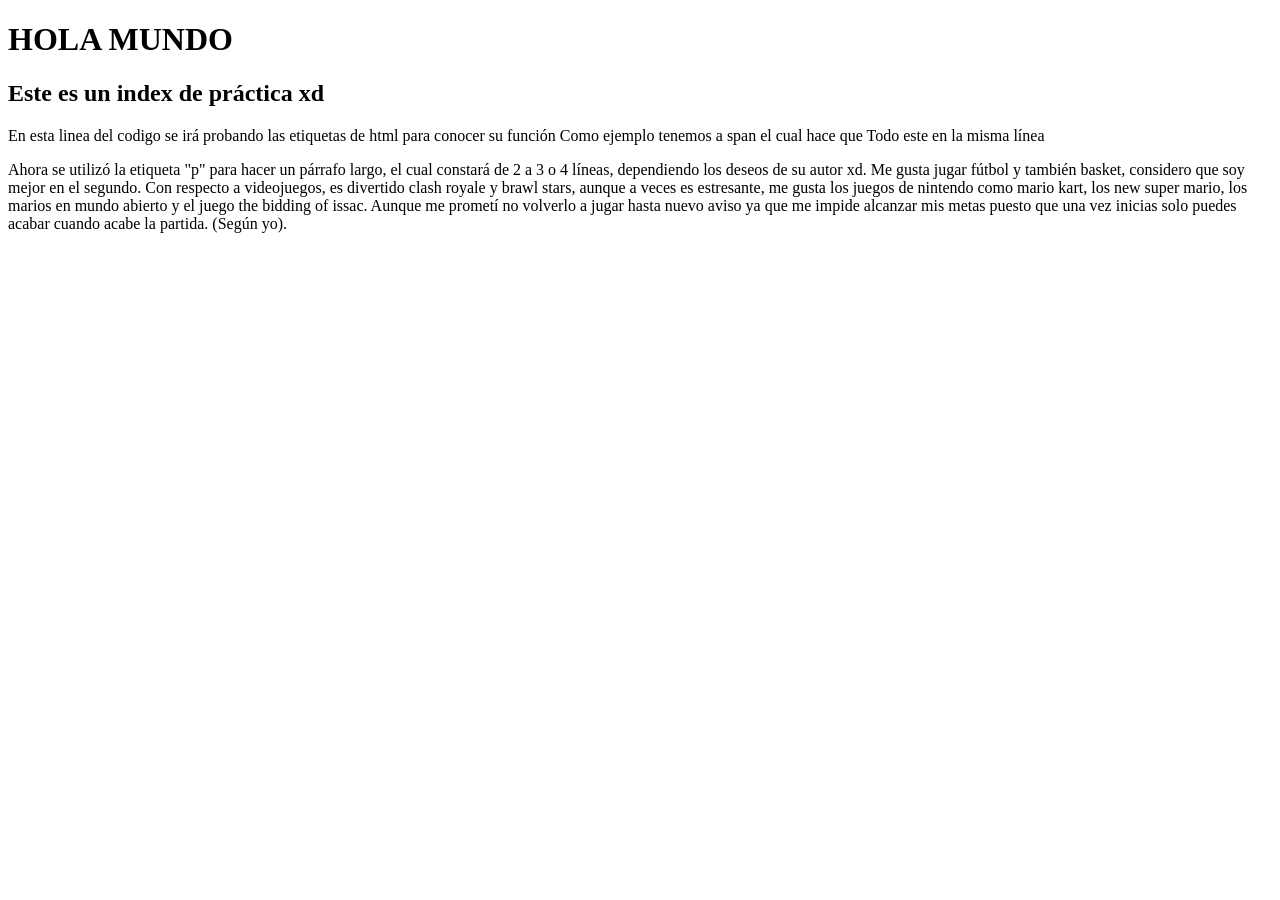
==== pract.html @ b2b8cb19 "Agregó párrafo Se probó la etiqueta <p> para crear un párrafo" ====
<!DOCTYPE html>
<!--[if lt IE 7]>      <html class="no-js lt-ie9 lt-ie8 lt-ie7"> <![endif]-->
<!--[if IE 7]>         <html class="no-js lt-ie9 lt-ie8"> <![endif]-->
<!--[if IE 8]>         <html class="no-js lt-ie9"> <![endif]-->
<!--[if gt IE 8]>      <html class="no-js"> <!--<![endif]-->
<html>
    <head>
        <meta charset="utf-8">
        <meta http-equiv="X-UA-Compatible" content="IE=edge">
        <title></title>
        <meta name="description" content="">
        <meta name="viewport" content="width=device-width, initial-scale=1">
        <link rel="stylesheet" href="">
    </head>
    <body>
        <h1>
            HOLA MUNDO
        </h1>
        <h2>
            Este es un index de práctica xd
        </h2>
        <span>En esta linea del codigo se irá probando</span>
        <span>las etiquetas de html para conocer su función</span>
        <span>Como ejemplo tenemos a span el cual hace que</span>
        <span>Todo este en la misma línea</span>
        <p>Ahora se utilizó la etiqueta "p" para hacer un párrafo largo, el cual constará de 2 a 3 o 4 líneas, dependiendo los deseos de su autor xd. Me gusta jugar fútbol y también basket, considero que soy mejor en el segundo. Con respecto a videojuegos, es divertido clash royale y brawl stars, aunque a veces es estresante, me gusta los juegos de nintendo como mario kart, los new super mario, los marios en mundo abierto y el juego the bidding of issac. Aunque me prometí no volverlo a jugar hasta nuevo aviso ya que me impide alcanzar mis metas puesto que una vez inicias solo puedes acabar cuando acabe la partida. (Según yo).</p>
    </body>
</html>
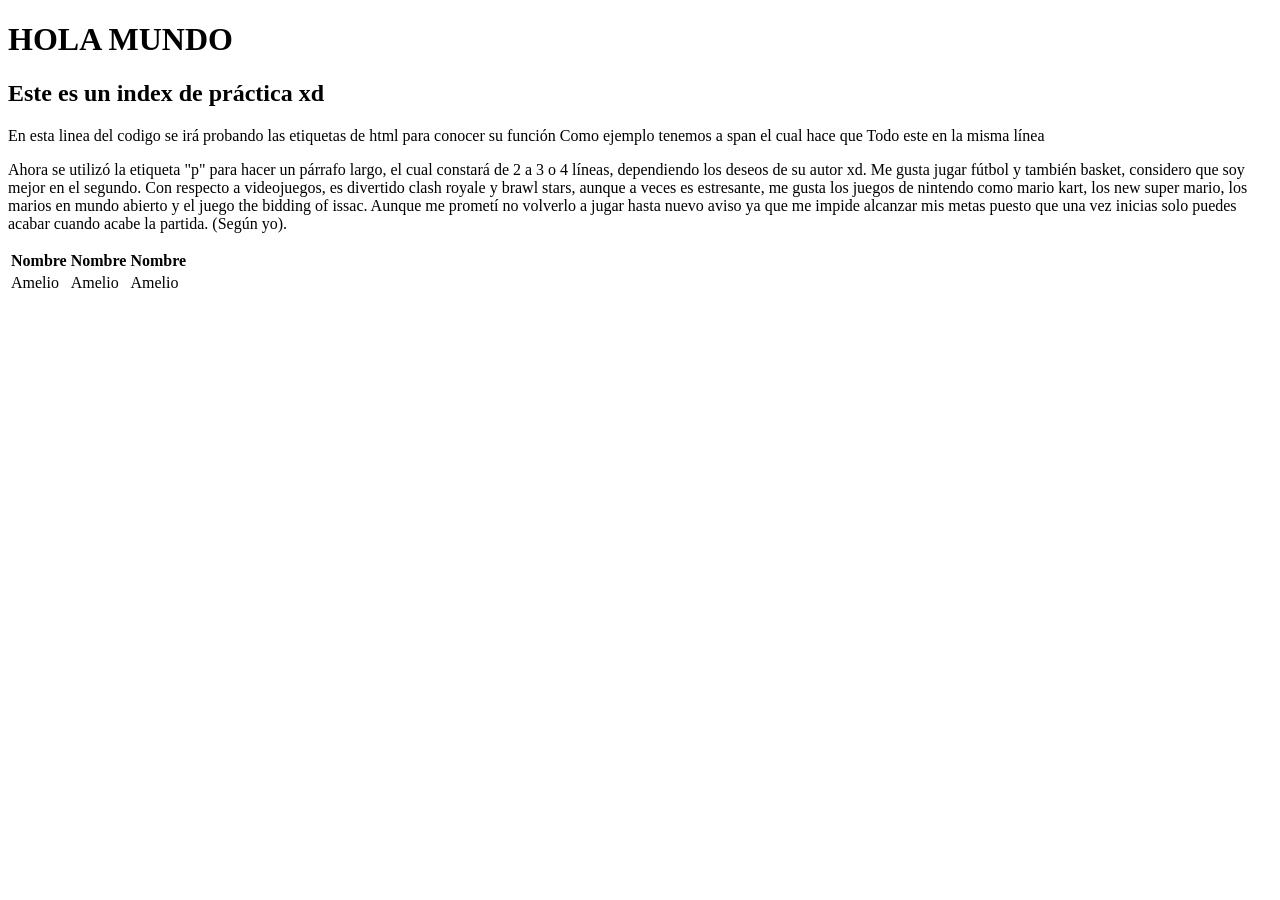
==== commit 55bb572d: "Edicion en branch table Se creó un nuevo branch llamado table para editar desde este usuario el doc " ====
--- a/pract.html
+++ b/pract.html
@@ -24,5 +24,21 @@
         <span>Como ejemplo tenemos a span el cual hace que</span>
         <span>Todo este en la misma línea</span>
         <p>Ahora se utilizó la etiqueta "p" para hacer un párrafo largo, el cual constará de 2 a 3 o 4 líneas, dependiendo los deseos de su autor xd. Me gusta jugar fútbol y también basket, considero que soy mejor en el segundo. Con respecto a videojuegos, es divertido clash royale y brawl stars, aunque a veces es estresante, me gusta los juegos de nintendo como mario kart, los new super mario, los marios en mundo abierto y el juego the bidding of issac. Aunque me prometí no volverlo a jugar hasta nuevo aviso ya que me impide alcanzar mis metas puesto que una vez inicias solo puedes acabar cuando acabe la partida. (Según yo).</p>
+        <table>
+            <thead>
+                <tr>
+                    <th>Nombre</td>
+                    <th>Nombre</td>
+                    <th>Nombre</td>
+                </tr>
+            </thead>
+            <tbody>
+                <tr>
+                    <td>Amelio</td>
+                    <td>Amelio</td>
+                    <td>Amelio</td>
+                </tr>
+            </tbody>
+        </table>
     </body>
 </html>
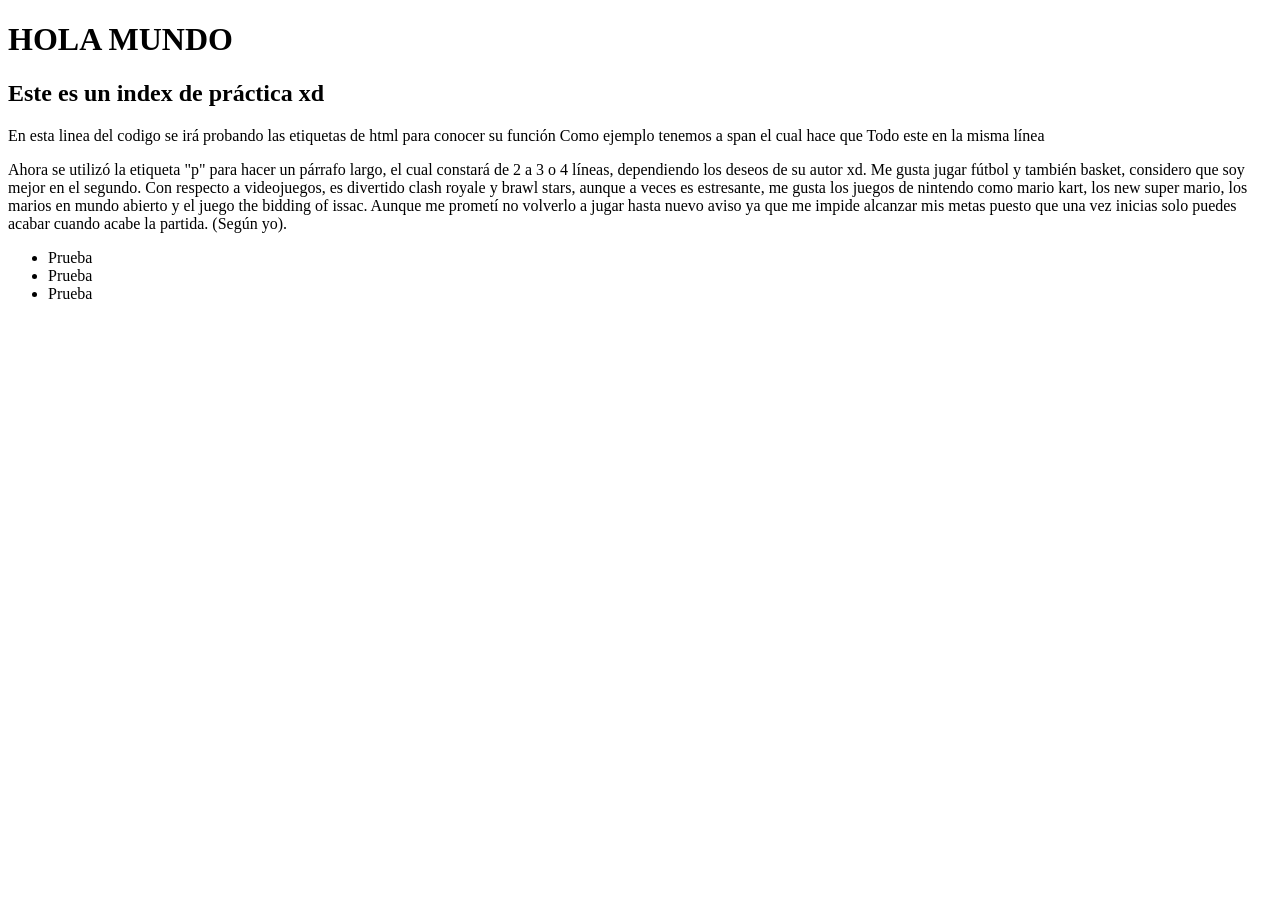
==== commit 2e7de559: "Branch "list" y lista Se creó un nuevo brach para que otra laptop edité el doc a finde  evitar confl" ====
--- a/pract.html
+++ b/pract.html
@@ -24,21 +24,10 @@
         <span>Como ejemplo tenemos a span el cual hace que</span>
         <span>Todo este en la misma línea</span>
         <p>Ahora se utilizó la etiqueta "p" para hacer un párrafo largo, el cual constará de 2 a 3 o 4 líneas, dependiendo los deseos de su autor xd. Me gusta jugar fútbol y también basket, considero que soy mejor en el segundo. Con respecto a videojuegos, es divertido clash royale y brawl stars, aunque a veces es estresante, me gusta los juegos de nintendo como mario kart, los new super mario, los marios en mundo abierto y el juego the bidding of issac. Aunque me prometí no volverlo a jugar hasta nuevo aviso ya que me impide alcanzar mis metas puesto que una vez inicias solo puedes acabar cuando acabe la partida. (Según yo).</p>
-        <table>
-            <thead>
-                <tr>
-                    <th>Nombre</td>
-                    <th>Nombre</td>
-                    <th>Nombre</td>
-                </tr>
-            </thead>
-            <tbody>
-                <tr>
-                    <td>Amelio</td>
-                    <td>Amelio</td>
-                    <td>Amelio</td>
-                </tr>
-            </tbody>
-        </table>
+        <ul>
+            <li>Prueba</li>
+            <li>Prueba</li>
+            <li>Prueba</li>
+        </ul>
     </body>
 </html>
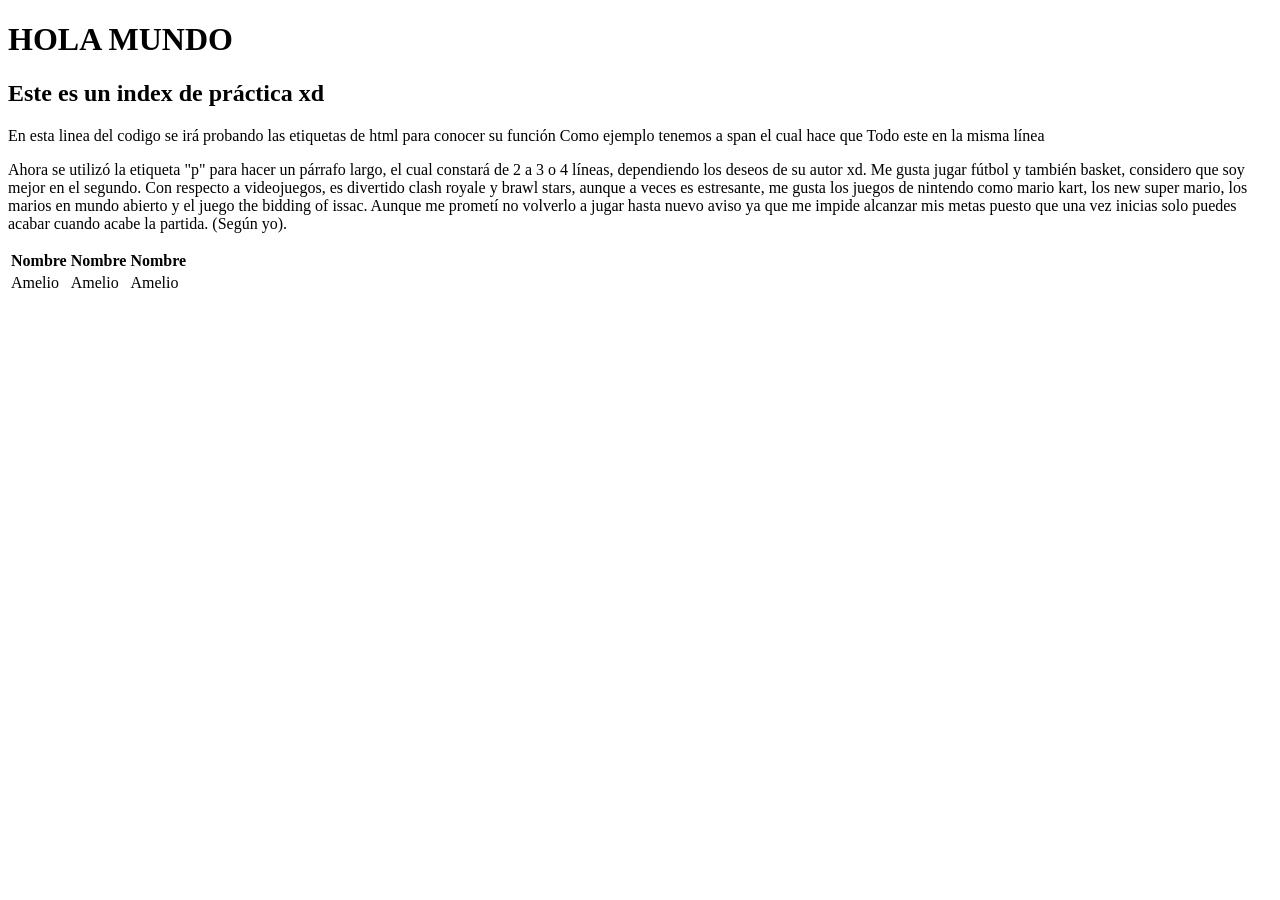
==== commit d389e7ad: "Agregó Tabla Se agregó tabla hecha en otra branch y luego colocada en la original" ====
--- a/pract.html
+++ b/pract.html
@@ -24,10 +24,21 @@
         <span>Como ejemplo tenemos a span el cual hace que</span>
         <span>Todo este en la misma línea</span>
         <p>Ahora se utilizó la etiqueta "p" para hacer un párrafo largo, el cual constará de 2 a 3 o 4 líneas, dependiendo los deseos de su autor xd. Me gusta jugar fútbol y también basket, considero que soy mejor en el segundo. Con respecto a videojuegos, es divertido clash royale y brawl stars, aunque a veces es estresante, me gusta los juegos de nintendo como mario kart, los new super mario, los marios en mundo abierto y el juego the bidding of issac. Aunque me prometí no volverlo a jugar hasta nuevo aviso ya que me impide alcanzar mis metas puesto que una vez inicias solo puedes acabar cuando acabe la partida. (Según yo).</p>
-        <ul>
-            <li>Prueba</li>
-            <li>Prueba</li>
-            <li>Prueba</li>
-        </ul>
     </body>
+    <table>
+            <thead>
+                <tr>
+                    <th>Nombre</td>
+                    <th>Nombre</td>
+                    <th>Nombre</td>
+                </tr>
+            </thead>
+            <tbody>
+                <tr>
+                    <td>Amelio</td>
+                    <td>Amelio</td>
+                    <td>Amelio</td>
+                </tr>
+            </tbody>
+        </table>
 </html>
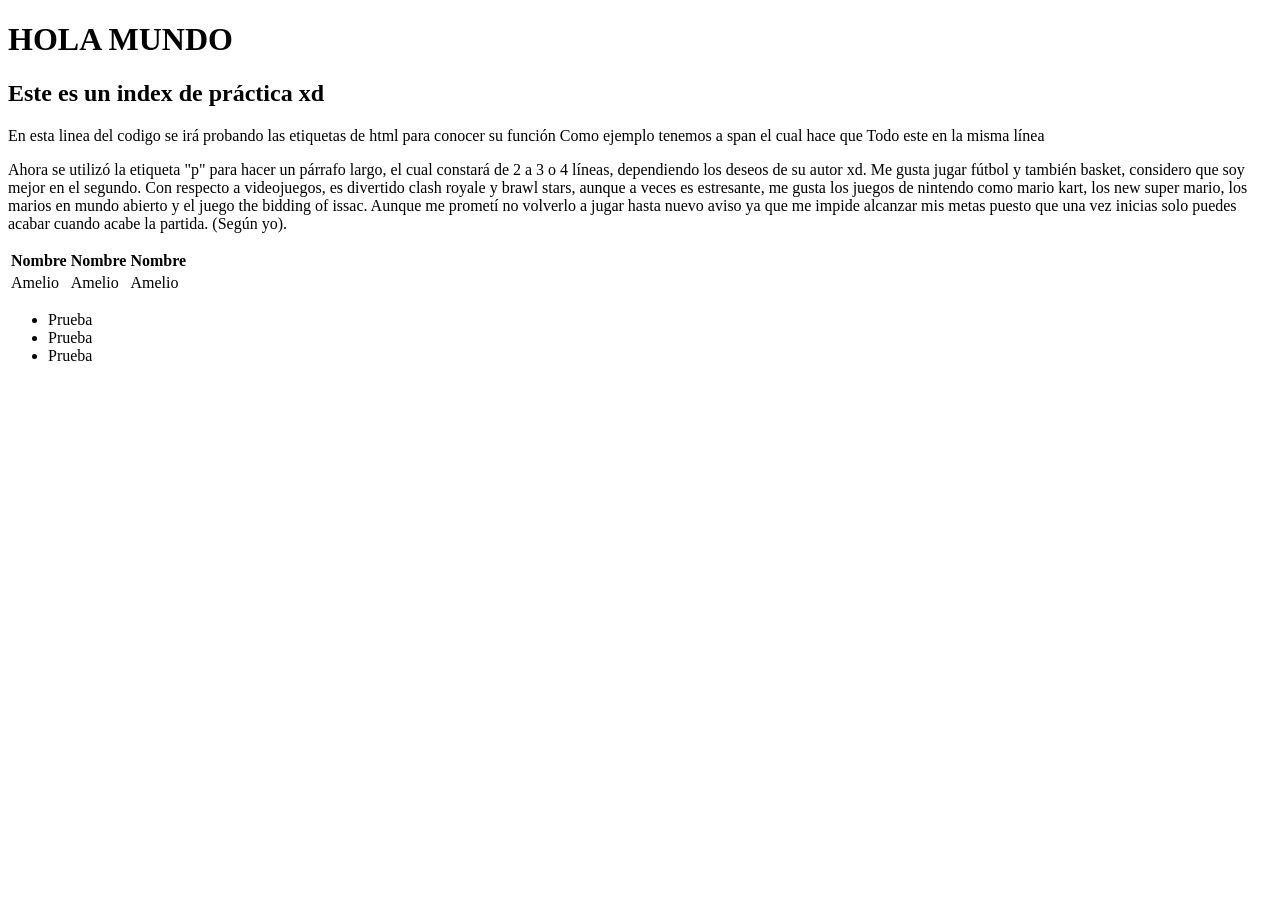
==== commit 603c52e1: "Agregó lista Otra persona, desde la branch lista, agregó los cambios a la original" ====
--- a/pract.html
+++ b/pract.html
@@ -41,4 +41,9 @@
                 </tr>
             </tbody>
         </table>
+        <ul>
+            <li>Prueba</li>
+            <li>Prueba</li>
+            <li>Prueba</li>
+        </ul>
 </html>
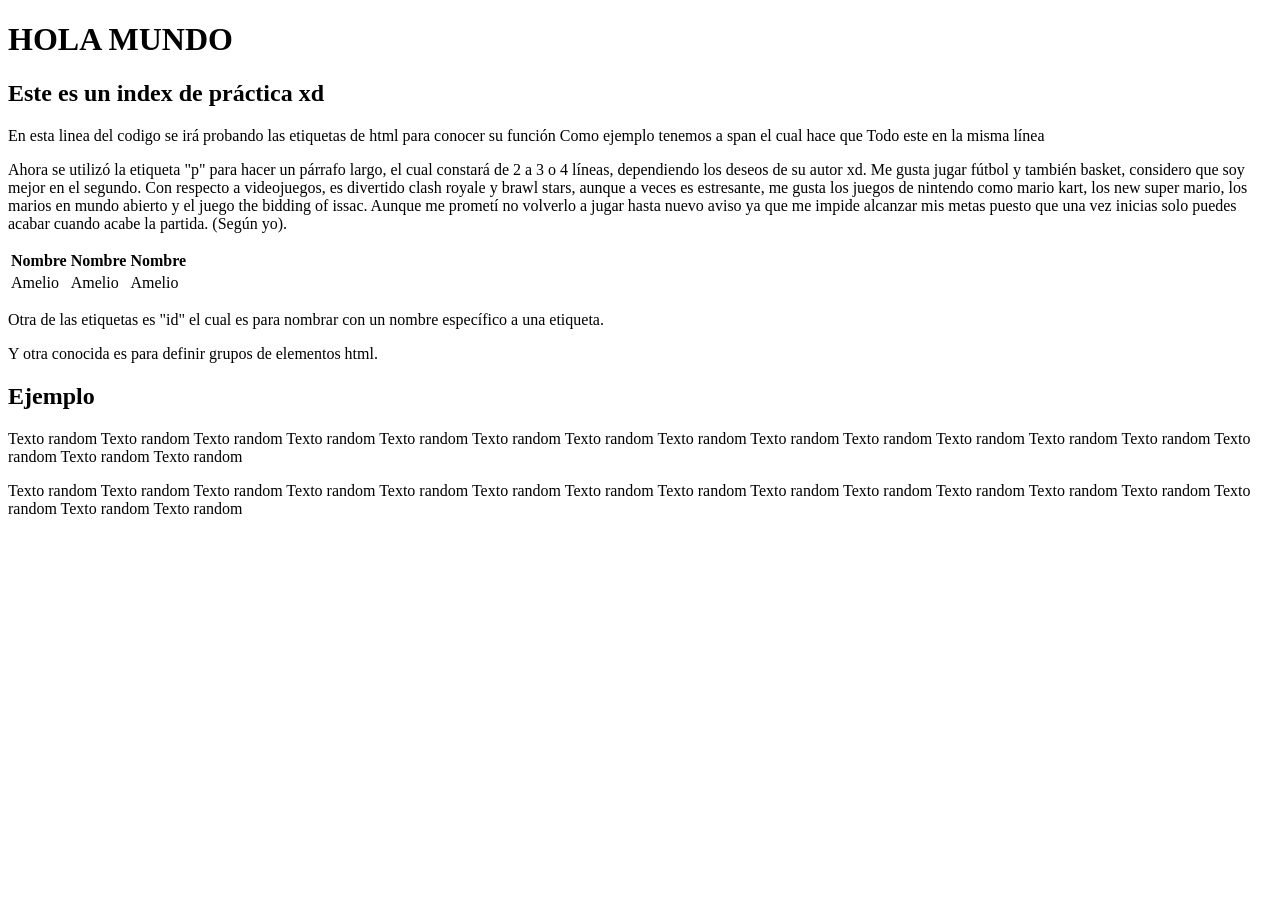
==== commit e057a158: "SESION 4 DE LA CLASE Vimos más etiquetas de html para hacer lo que se llama formularios, es decir, e" ====
--- a/pract.html
+++ b/pract.html
@@ -24,8 +24,7 @@
         <span>Como ejemplo tenemos a span el cual hace que</span>
         <span>Todo este en la misma línea</span>
         <p>Ahora se utilizó la etiqueta "p" para hacer un párrafo largo, el cual constará de 2 a 3 o 4 líneas, dependiendo los deseos de su autor xd. Me gusta jugar fútbol y también basket, considero que soy mejor en el segundo. Con respecto a videojuegos, es divertido clash royale y brawl stars, aunque a veces es estresante, me gusta los juegos de nintendo como mario kart, los new super mario, los marios en mundo abierto y el juego the bidding of issac. Aunque me prometí no volverlo a jugar hasta nuevo aviso ya que me impide alcanzar mis metas puesto que una vez inicias solo puedes acabar cuando acabe la partida. (Según yo).</p>
-    </body>
-    <table>
+        <table>
             <thead>
                 <tr>
                     <th>Nombre</td>
@@ -41,9 +40,11 @@
                 </tr>
             </tbody>
         </table>
-        <ul>
-            <li>Prueba</li>
-            <li>Prueba</li>
-            <li>Prueba</li>
-        </ul>
+        <p id="parrafo 1" class="p_texto1"> Otra de las etiquetas es "id" el cual es para nombrar con un nombre específico a una etiqueta.</p>
+        <p id="parrafo 2" class="p_texto1"> Y otra conocida es para definir grupos de elementos html.</p>
+        <h2>Ejemplo</h2>
+        <p id="parrafo 1" class="p_texto2"> Texto random Texto random Texto random Texto random Texto random Texto random Texto random Texto random Texto random Texto random Texto random Texto random Texto random Texto random Texto random Texto random </p>
+        <p id="parrafo 2" class="p_texto2"> Texto random Texto random Texto random Texto random Texto random Texto random Texto random Texto random Texto random Texto random Texto random Texto random Texto random Texto random Texto random Texto random </p>
+        
+    </body>   
 </html>
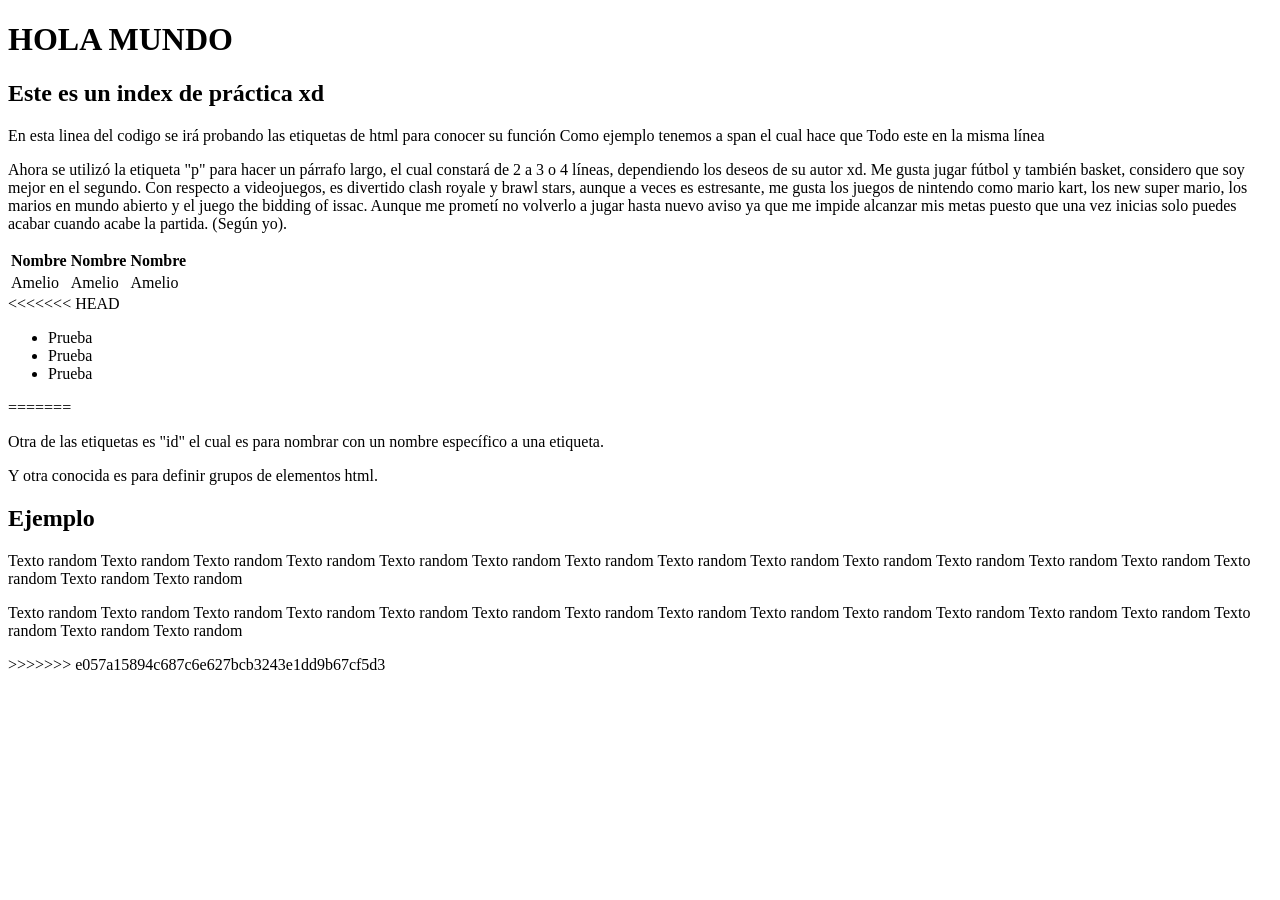
==== commit 622ea4ae: "PROBANDO HTML Hice cambios de tamaño con "font-size", de fuente con "font family", con "paradigm" añ" ====
--- a/pract.html
+++ b/pract.html
@@ -40,6 +40,13 @@
                 </tr>
             </tbody>
         </table>
+<<<<<<< HEAD
+        <ul>
+            <li>Prueba</li>
+            <li>Prueba</li>
+            <li>Prueba</li>
+        </ul>
+=======
         <p id="parrafo 1" class="p_texto1"> Otra de las etiquetas es "id" el cual es para nombrar con un nombre específico a una etiqueta.</p>
         <p id="parrafo 2" class="p_texto1"> Y otra conocida es para definir grupos de elementos html.</p>
         <h2>Ejemplo</h2>
@@ -47,4 +54,5 @@
         <p id="parrafo 2" class="p_texto2"> Texto random Texto random Texto random Texto random Texto random Texto random Texto random Texto random Texto random Texto random Texto random Texto random Texto random Texto random Texto random Texto random </p>
         
     </body>   
+>>>>>>> e057a15894c687c6e627bcb3243e1dd9b67cf5d3
 </html>
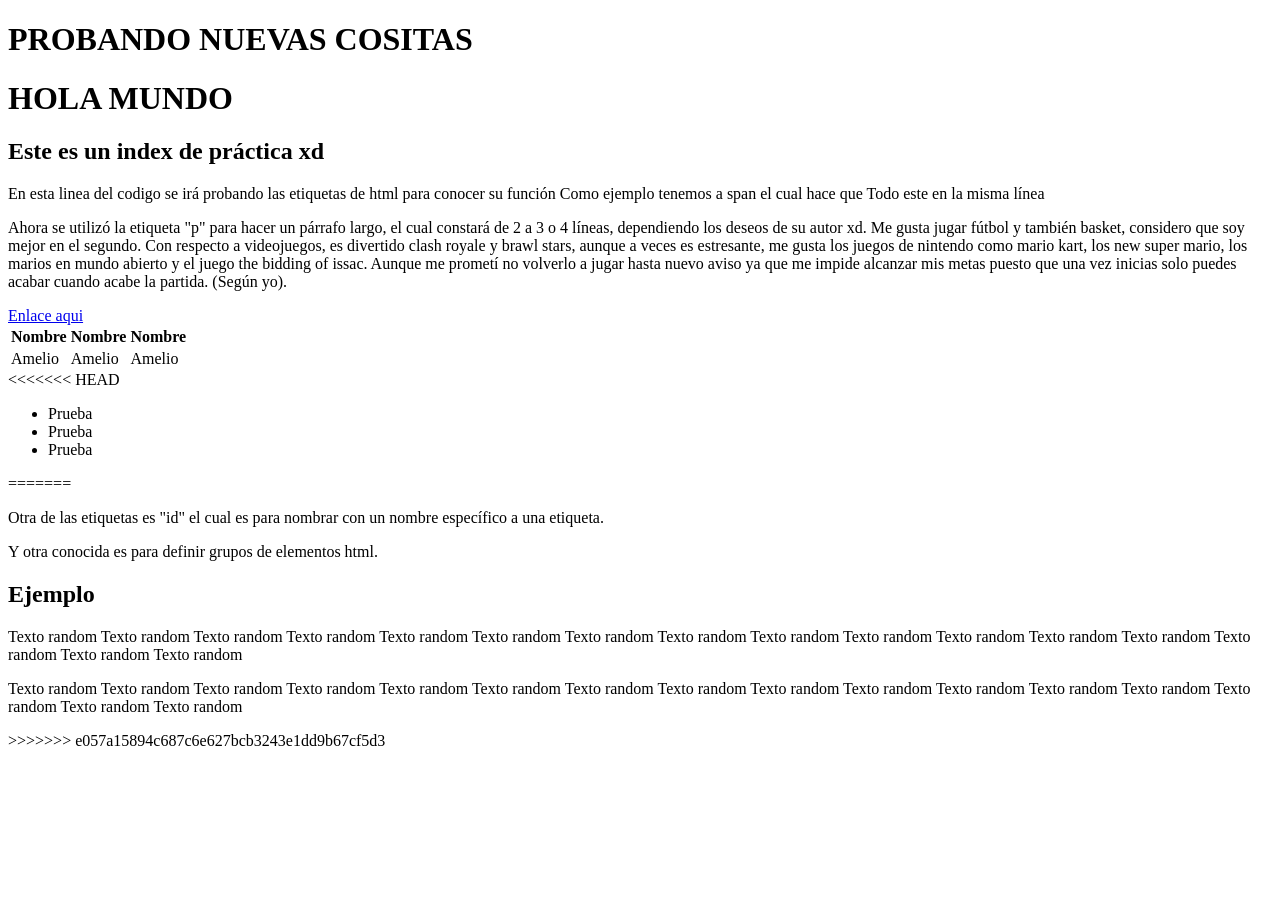
==== commit 7eb68a04: "Probando Tailwind Lo que hemos hecho mi nombrarlo en el head con el "script" a fin de invocarlo y po" ====
--- a/pract.html
+++ b/pract.html
@@ -10,9 +10,10 @@
         <title></title>
         <meta name="description" content="">
         <meta name="viewport" content="width=device-width, initial-scale=1">
-        <link rel="stylesheet" href="">
+        <link rel="stylesheet" href="Estilos.css">
     </head>
     <body>
+        <h1 class="titulo">PROBANDO NUEVAS COSITAS</h1>
         <h1>
             HOLA MUNDO
         </h1>
@@ -24,6 +25,7 @@
         <span>Como ejemplo tenemos a span el cual hace que</span>
         <span>Todo este en la misma línea</span>
         <p>Ahora se utilizó la etiqueta "p" para hacer un párrafo largo, el cual constará de 2 a 3 o 4 líneas, dependiendo los deseos de su autor xd. Me gusta jugar fútbol y también basket, considero que soy mejor en el segundo. Con respecto a videojuegos, es divertido clash royale y brawl stars, aunque a veces es estresante, me gusta los juegos de nintendo como mario kart, los new super mario, los marios en mundo abierto y el juego the bidding of issac. Aunque me prometí no volverlo a jugar hasta nuevo aviso ya que me impide alcanzar mis metas puesto que una vez inicias solo puedes acabar cuando acabe la partida. (Según yo).</p>
+        <a href="https://www.bbc.com/mundo">Enlace aqui</a>
         <table>
             <thead>
                 <tr>
--- a/Estilos.css
+++ b/Estilos.css
@@ -0,0 +1,31 @@
+#titulo1 {
+    background-color: red;
+    color: beige;
+}
+#titulo2 {
+    background-color: blue;
+    color: greenyellow; 
+
+}
+
+.padauk-regular {
+    font-family: "Padauk", sans-serif;
+    font-weight: 400;
+    font-style: normal;
+  }
+  
+  .padauk-bold {
+    font-family: "Padauk", sans-serif;
+    font-weight: 700;
+    font-style: normal;
+  }
+  
+a:visited {
+ color: red;
+}
+
+.titulo:hover {
+  background-color: skyblue;
+    color: orange;
+    font-size: 40px;
+}
